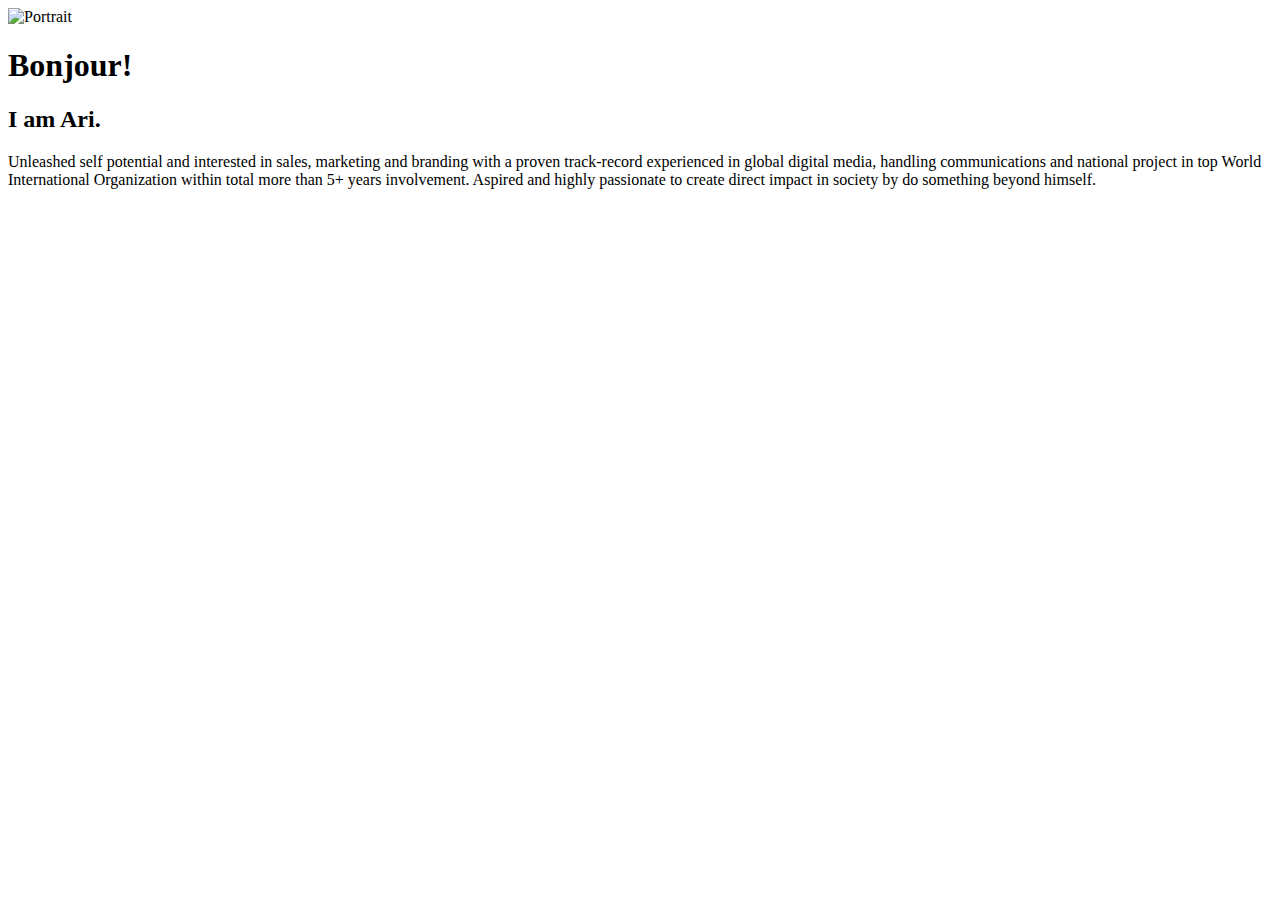
==== index.html @ 0c18b5b7 "Update index.html" ====
<!DOCTYPE html>
<html lang="en" class="gr__asharirahman_id"><head>
<meta name="generator" content="Hugo 0.54.0">
<meta charset="UTF-8">
<meta name="viewport" content="width=device-width, initial-scale=1.0">
<meta name="description" content="">
<link rel=icon type=image/png sizes=192x192 href=/images/web-icon.png>
<link rel=apple-touch-icon href=/images/web-icon.svg>

    <title>
            Muhammad Ashari Rahman
    </title>

    
    <link rel="stylesheet" href="css/style.css">

    <link rel="stylesheet" href="css/css.css">
    <link rel="stylesheet" href="css/all.css" crossorigin="anonymous">

    
    <link href="https://themes.gohugo.io//theme/hallo-hugo/index.xml" rel="alternate" type="application/rss+xml" title="Hallo">
</head>
<body data-gr-c-s-loaded="true">

<main>
    <div class="column left">
        <img src="https://media.licdn.com/dms/image/C5103AQEc2UUUF80AXQ/profile-displayphoto-shrink_100_100/0?e=1557360000&v=beta&t=wQU2ALo6VdVgRvZbjqjD5i1ZZkwYIw4OfCBDKmTW3B8" width="300" height="300" class="portrait" alt="Portrait">
    </div>
    <div class="column right">
        <h1>Bonjour!</h1>
        <h2>I am Ari.</h2>
        <p>Unleashed self potential and interested in sales, marketing and branding with a proven track-record experienced in global digital media, handling communications and national project in top World International Organization within total more than 5+ years involvement. Aspired and highly passionate to create direct impact in society by do something beyond himself.
</p>
        
        <div class="links">
		<a href="mailto:ashari.rahman@live.com" title="E-mail" ;="" target="_blank">
			<span class="fas fa-envelope"></span></a>
		<a href="https://www.linkedin.com/in/asharirhmn/" title="Linkedin" ;="" target="_blank">
			<span class="fab fa-linkedin"></span></a>
<a href="https://wa.me/6285247006957" title="Whatsapp" ;="" target="_blank">
			<span class="fab fa-whatsapp"></span></a></div>
</div>
</main>



</body></html>
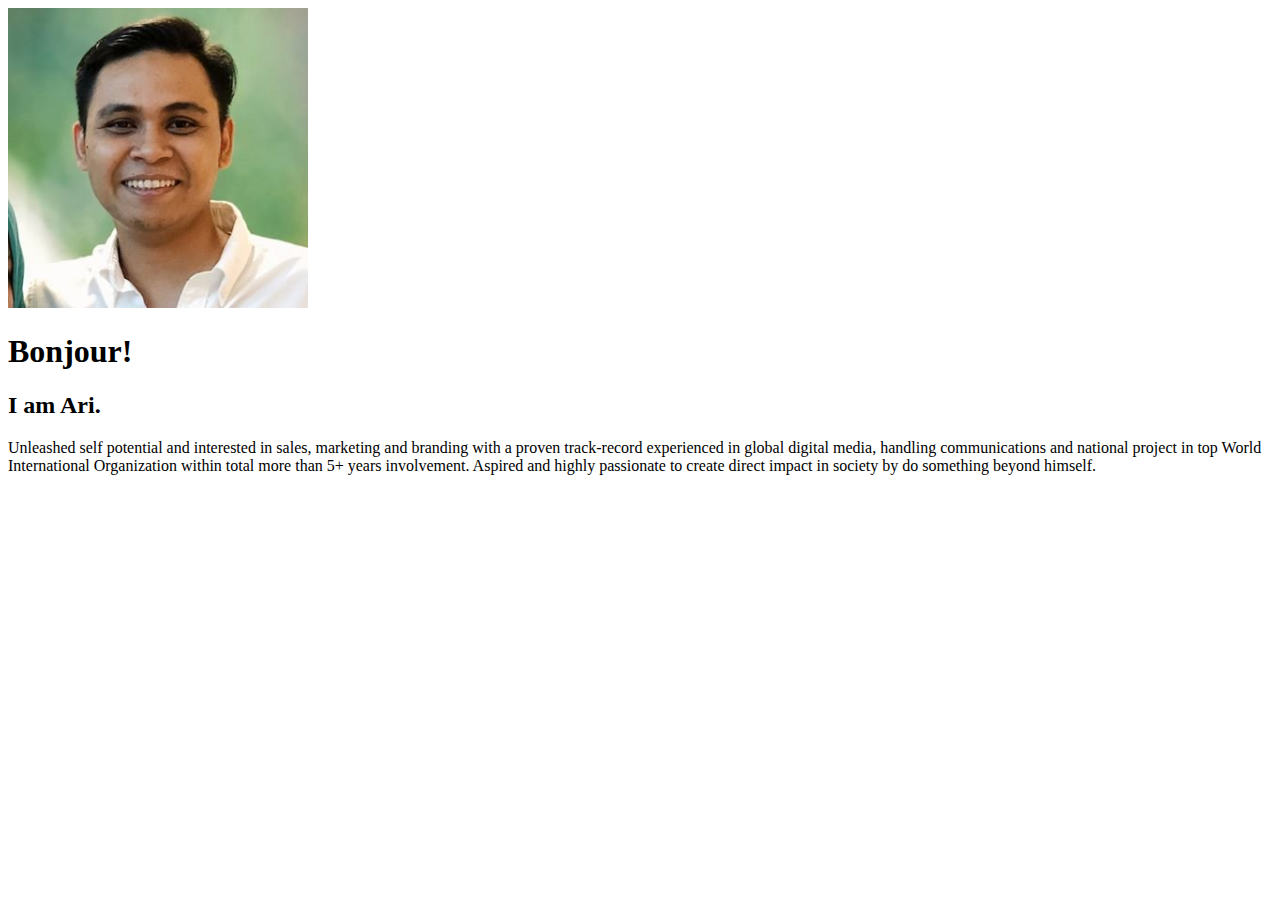
==== commit f3d2d57c: "Update index.html" ====
--- a/index.html
+++ b/index.html
@@ -24,7 +24,7 @@
 
 <main>
     <div class="column left">
-        <img src="https://media.licdn.com/dms/image/C5103AQEc2UUUF80AXQ/profile-displayphoto-shrink_100_100/0?e=1557360000&v=beta&t=wQU2ALo6VdVgRvZbjqjD5i1ZZkwYIw4OfCBDKmTW3B8" width="300" height="300" class="portrait" alt="Portrait">
+        <img src="images/potrait.jpg" width="300" height="300" class="portrait" alt="Portrait">
     </div>
     <div class="column right">
         <h1>Bonjour!</h1>
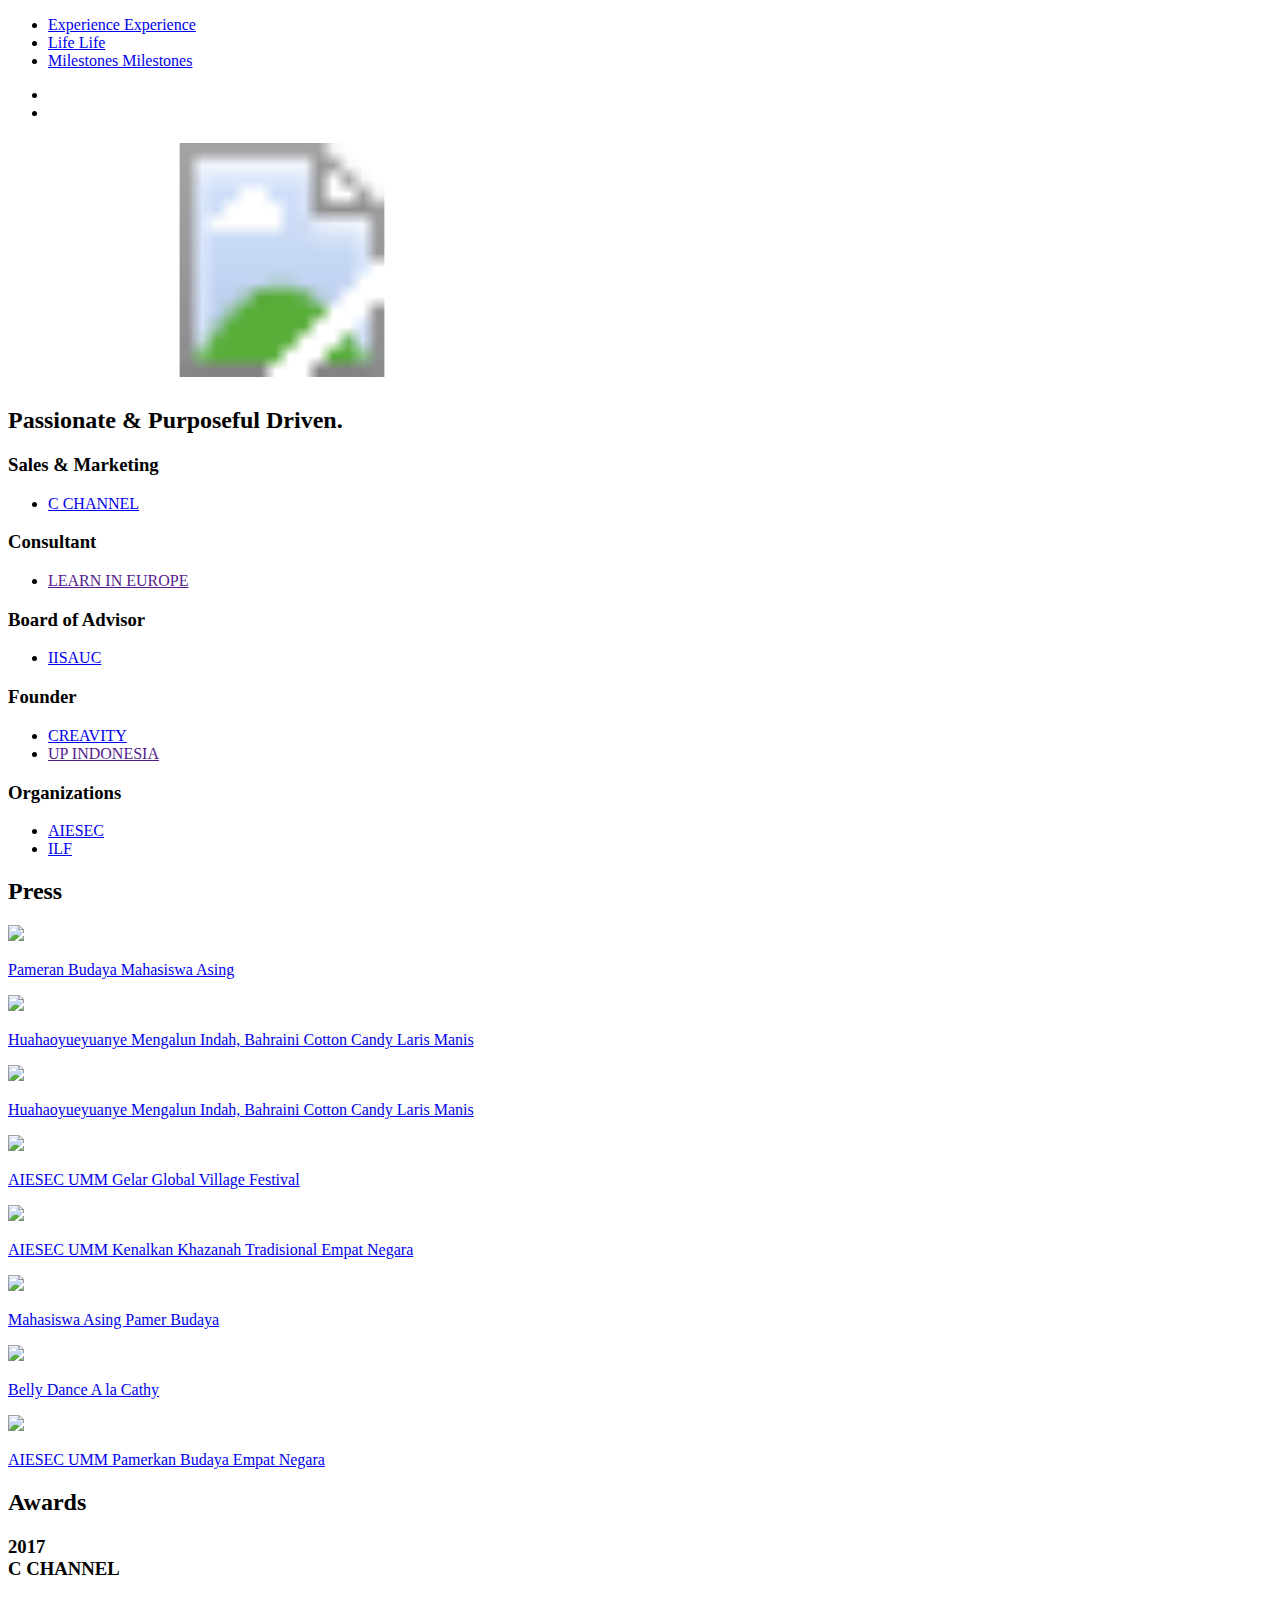
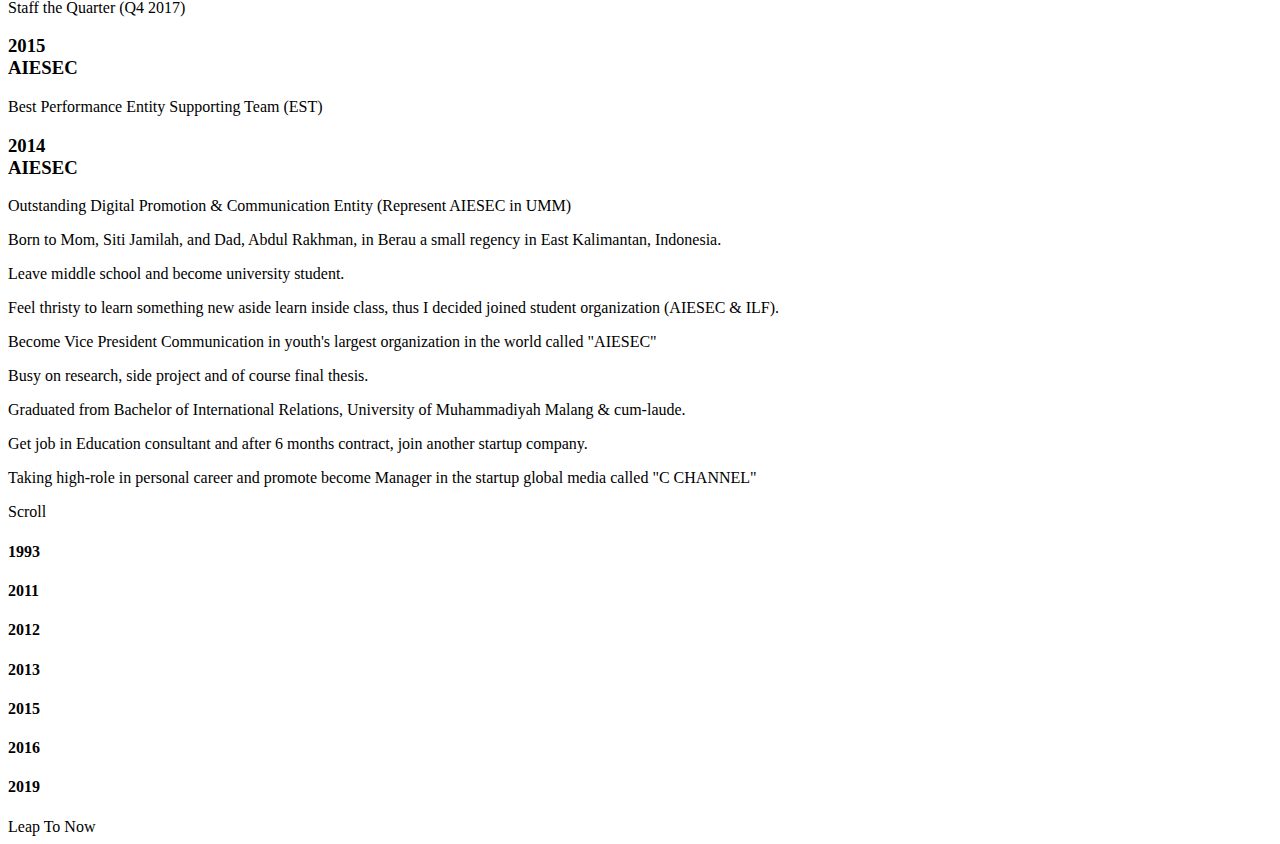
==== commit a1725d69: "benerin url nya creavity barusan" ====
--- a/index.html
+++ b/index.html
@@ -1,47 +1,402 @@
 <!DOCTYPE html>
-<html lang="en" class="gr__asharirahman_id"><head>
-<meta name="generator" content="Hugo 0.54.0">
-<meta charset="UTF-8">
-<meta name="viewport" content="width=device-width, initial-scale=1.0">
-<meta name="description" content="">
-<link rel=icon type=image/png sizes=192x192 href=/images/web-icon.png>
-<link rel=apple-touch-icon href=/images/web-icon.svg>
-
-    <title>
-            Muhammad Ashari Rahman
-    </title>
-
-    
-    <link rel="stylesheet" href="css/style.css">
-
-    <link rel="stylesheet" href="css/css.css">
-    <link rel="stylesheet" href="css/all.css" crossorigin="anonymous">
-
-    
-    <link href="https://themes.gohugo.io//theme/hallo-hugo/index.xml" rel="alternate" type="application/rss+xml" title="Hallo">
+<html xmlns="http://www.w3.org/1999/xhtml" lang="en-US">
+<head>
+  <script type="text/javascript">
+    (function(){
+      if ((navigator.userAgent.indexOf("MSIE") !== -1 ) || (navigator.userAgent.indexOf("Edge") !== -1 ) || (!!document.documentMode == true )) {
+        var ua = window.navigator.userAgent;
+        var msie = ua.indexOf("MSIE ");
+        var ieversion = parseInt(ua.substring(msie + 5, ua.indexOf(".", msie)));
+        if (ieversion <= 9 && location.pathname !== "/browser-support") {
+          window.location = '/browser-support';
+        }
+      }
+
+      // to test
+      // if (location.pathname !== "/browser-support") {
+      //   window.location = '/browser-support';
+      // }
+    }());
+  </script>
+
+	<meta charset="utf-8">
+  <meta http-equiv="Content-Type" content="text/html; charset=utf-8">
+
+  <meta name="description" content="Passionate & Purposeful Driven.">
+  <meta name="keywords" content="muhammad ashari rahman, marketing, branding, sales, business development, personal branding, human development">
+  <meta name="viewport" content="width=device-width, minimum-scale=1.0, maximum-scale=1.0, user-scalable=no">
+
+  <meta property="og:title" content="Muhammad Ashari Rahman">
+  <meta property="og:type" content="website">
+  <meta property="og:description" content="Passionate & Purposeful Driven.">
+  <meta property="og:url" content="http://asharirahman.id/">
+  <meta property="og:image" content="images/bg-img-1.png">
+  <meta property="og:site_name" content="Muhammad Ashari Rahman">
+  <meta property="fb:admins" content="">
+
+  <meta name="twitter:card" content="summary_large_image">
+  <meta name="twitter:title" content="">
+  <meta name="twitter:site" content="">
+  <meta name="twitter:domain" content="">
+  <meta name="twitter:image:src" content="">
+  <meta name="twitter:creator" content="">
+
+  <link type="text/css" rel="stylesheet" href="css/app.min.css">
+  <link rel="icon" href="favicon.ico" type="image/ico">
+
+  <script src="js/jquery.min.js"></script>
+  <script>window.jQuery || document.write('<script type="text/javascript" src="/js/vendor/jquery-1.11.2.min.js" ><\/script>')</script>
+
+  <script src="js/vendor.min.js"></script>
+
+	<title>Muhammad Ashari Rahman</title>
+	<link rel="home" href="http://asharirahman.id/">
+
+  <!-- Google analytics -->
+  <script>
+    // (function(i,s,o,g,r,a,m){i['GoogleAnalyticsObject']=r;i[r]=i[r]||function(){
+    // (i[r].q=i[r].q||[]).push(arguments)},i[r].l=1*new Date();a=s.createElement(o),
+    // m=s.getElementsByTagName(o)[0];a.async=1;a.src=g;m.parentNode.insertBefore(a,m)
+    // })(window,document,'script','https://www.google-analytics.com/analytics.js','ga');
+
+    // ga('create', 'UA-38021727-2', 'auto');
+    // ga('send', 'pageview');
+  </script>
 </head>
-<body data-gr-c-s-loaded="true">
-
-<main>
-    <div class="column left">
-        <img src="images/potrait.jpg" width="300" height="300" class="portrait" alt="Portrait">
+
+<body style="background-image:url('images/bg-img-1.png');">
+  <div class="bg-overlay"></div>
+
+      <header id="header">
+  <nav class="main-nav">
+    <ul>
+          <li>
+        <a href="roles" class="avboldup ">
+          <span class="text long">Experience</span>
+          <span class="text short">Experience</span>
+          <span class="icon-close"></span>
+        </a>
+      </li>
+          <li>
+        <a href="bio" class="avboldup ">
+          <span class="text long">Life</span>
+          <span class="text short">Life</span>
+          <span class="icon-close"></span>
+        </a>
+      </li>
+          <li>
+        <a href="press" class="avboldup ">
+          <span class="text long">Milestones</span>
+          <span class="text short">Milestones</span>
+          <span class="icon-close"></span>
+        </a>
+      </li>
+        </ul>
+  </nav>
+  <div class="social-nav">
+    <ul>
+          <li><a href="https://www.linkedin.com/in/asharirhmn/" target="_blank"><span class="icon-linkedin"></span></a></li>
+          <li><a href="https://facebook.com/muhammadasharir" target="_blank"><span class="icon-facebook"></span></a></li>
+        </ul>
+  </div>
+</header>  
+	<div class="main" id="main">
+		  <section class="home-wrap open">
+    <div class="inner-wrapper">
+      <div class="content-wrap">
+        <h1><?xml version="1.0" encoding="UTF-8" standalone="no"?>
+<svg width="606px" height="234px" viewbox="0 0 606 234" version="1.1" xmlns="http://www.w3.org/2000/svg" xmlns:xlink="http://www.w3.org/1999/xlink">
+
+    <g id="Desktop" stroke="none" stroke-width="1" fill="none" fill-rule="evenodd">
+        <g id="D1:-Home-Copy" transform="translate(-337.000000, -208.000000)">
+            <image x="308" y="208" width="606" height="234" xlink:href='https://i.ibb.co/9V1RhNP/arii.png'/>
+        </g>
+    </g>
+</svg></h1>
+        <h2>Passionate & Purposeful Driven.</h2>
+      </div>
     </div>
-    <div class="column right">
-        <h1>Bonjour!</h1>
-        <h2>I am Ari.</h2>
-        <p>Unleashed self potential and interested in sales, marketing and branding with a proven track-record experienced in global digital media, handling communications and national project in top World International Organization within total more than 5+ years involvement. Aspired and highly passionate to create direct impact in society by do something beyond himself.
-</p>
-        
-        <div class="links">
-		<a href="mailto:ashari.rahman@live.com" title="E-mail" ;="" target="_blank">
-			<span class="fas fa-envelope"></span></a>
-		<a href="https://www.linkedin.com/in/asharirhmn/" title="Linkedin" ;="" target="_blank">
-			<span class="fab fa-linkedin"></span></a>
-<a href="https://wa.me/6285247006957" title="Whatsapp" ;="" target="_blank">
-			<span class="fab fa-whatsapp"></span></a></div>
-</div>
-</main>
-
-
-
-</body></html>
+  </section>
+
+  <!--  extends "_layout" %} -->
+<!--  set title = "Roles" %}  -->
+
+                                                   
+<section class="roles-wrap">
+  <div class="inner-wrapper">
+          <h3>Sales & Marketing</h3>
+      <ul>
+                              <li><a href="http://www.cchan.co.id" target="_blank">C CHANNEL<span class="icon-ext-link"></span></a></li>
+	  </ul>
+
+          <h3>Consultant</h3>
+      <ul>
+                              <li><a href="" target="_blank">LEARN IN EUROPE<span class="icon-ext-link"></span></a></li>
+	  </ul>
+
+
+
+	  <h3>Board of Advisor</h3>
+      <ul>
+                              <li><a href="https://www.iisauc.org/" target="_blank">IISAUC<span class="icon-ext-link"></span></a></li>
+
+	  </ul>
+
+	  <h3>Founder</h3>
+      <ul>
+                              <li><a href="https://creavity.netlify.com/" target="_blank">CREAVITY<span class="icon-ext-link"></span></a></li>
+                              <li><a href="" target="_blank">UP INDONESIA</span></a></li>
+
+	  </ul>
+
+	  <h3>Organizations</h3>
+      <ul>
+                              <li><a href="https://www.aiesec.or.id/" target="_blank">AIESEC<span class="icon-ext-link"></span></a></li>
+                              <li><a href="http://ilf.umm.ac.id/" target="_blank">ILF</span></a></li>
+
+	  </ul>
+
+      </div>
+
+<!-- START PRESS -->
+</section>
+<section class="press-wrap">
+  <div class="inner-wrapper">
+    <h2>Press</h2>
+    <div class="press-desc">
+              <div class="pdesc">
+          <a href="http://www.youtube.com/watch?v=Dnort3sp1oU" target="_blank">
+            <div class="pimage">
+              <div class="align-wrap">
+                <div class="align"><img src="images/net.png"></div>
+              </div>
+            </div>
+            <div class="ptext">
+              <p>Pameran Budaya Mahasiswa Asing </p>
+            </div>
+          </a>
+        </div>
+              <div class="pdesc">
+          <a href="https://issuu.com/mp-post/docs/mp2801/12" target="_blank">
+            <div class="pimage">
+              <div class="align-wrap">
+                <div class="align"><img src="images/mp.png"></div>
+              </div>
+            </div>
+            <div class="ptext">
+              <p>Huahaoyueyuanye Mengalun Indah, Bahraini Cotton Candy Laris Manis</p>
+            </div>
+          </a>
+        </div>
+              <div class="pdesc">
+          <a href="http://www.umm.ac.id/id/arsip-koran/malang-post/huahaoyueyuanye-mengalun-indah-bahraini-cotton-candy-laris-manis.html" target="_blank">
+            <div class="pimage">
+              <div class="align-wrap">
+                <div class="align"><img src="images/umm.png"></div>
+              </div>
+            </div>
+            <div class="ptext">
+              <p>Huahaoyueyuanye Mengalun Indah, Bahraini Cotton Candy Laris Manis</p>
+            </div>
+          </a>
+        </div>
+        <div class="pdesc">
+          <a href="http://www.umm.ac.id/id/berita/aiesec-umm-gelar-global-village-festival.html" target="_blank">
+            <div class="pimage">
+              <div class="align-wrap">
+                <div class="align"><img src="images/umm.png"></div>
+              </div>
+            </div>
+            <div class="ptext">
+              <p>AIESEC UMM Gelar Global Village Festival</p>
+            </div>
+          </a>
+        </div>
+        <div class="pdesc">
+          <a href="http://www.umm.ac.id/id/berita/aiesec-umm-kenalkan-khazanah-tradisional-empat-negara.html" target="_blank">
+            <div class="pimage">
+              <div class="align-wrap">
+                <div class="align"><img src="images/umm.png"></div>
+              </div>
+            </div>
+            <div class="ptext">
+              <p>AIESEC UMM Kenalkan Khazanah Tradisional Empat Negara</p>
+            </div>
+          </a>
+        </div>
+        <div class="pdesc">
+          <a href="https://drive.google.com/file/d/0Bw6GjTmi2CClTlE0S3lCRzBkekE/edit?usp=sharing" target="_blank">
+            <div class="pimage">
+              <div class="align-wrap">
+                <div class="align"><img src="images/rm.png"></div>
+              </div>
+            </div>
+            <div class="ptext">
+              <p>Mahasiswa Asing Pamer Budaya</p>
+            </div>
+          </a>
+        </div>
+              <div class="pdesc">
+          <a href="http://surabaya.tribunnews.com/2014/01/27/belly-dance-a-la-cathy" target="_blank">
+            <div class="pimage">
+              <div class="align-wrap">
+                <div class="align"><img src="images/surya.png"></div>
+              </div>
+            </div>
+            <div class="ptext">
+              <p>Belly Dance A la Cathy</p>
+            </div>
+          </a>
+        </div>
+              <div class="pdesc">
+          <a href="https://jatim.antaranews.com/berita/137842/aiesec-umm-pamerkan-budaya-empat-negara" target="_blank">
+            <div class="pimage">
+              <div class="align-wrap">
+                <div class="align"><img src="images/antara.png"></div>
+              </div>
+            </div>
+            <div class="ptext">
+              <p>AIESEC UMM Pamerkan Budaya Empat Negara</p>
+            </div>
+          </a>
+        </div>
+<!-- START BIO / LIFE -->
+
+<!-- AWARDS / PENGHARGAAN -->
+    <h2>Awards</h2>
+    <div class="awards-desc">
+              <div class="adesc">
+          <!-- <div class="aimage"> <img src="" /> </div> -->
+          <div class="atext">
+            <h3><div class="align-wrap">
+              <div class="align">2017<br>C CHANNEL</div>
+            </div></h3>
+            <p>Staff the Quarter (Q4 2017)</p>
+          </div>
+        </div>
+              <div class="adesc">
+          <!-- <div class="aimage"> <img src="" /> </div> -->
+          <div class="atext">
+            <h3><div class="align-wrap">
+              <div class="align">2015<br>AIESEC</div>
+            </div></h3>
+            <p>Best Performance Entity Supporting Team (EST)</p>
+          </div>
+        </div>
+              <div class="adesc">
+          <!-- <div class="aimage"> <img src="" /> </div> -->
+          <div class="atext">
+            <h3><div class="align-wrap">
+              <div class="align">2014<br>AIESEC </div>
+            </div></h3>
+            <p>Outstanding Digital Promotion & Communication Entity (Represent AIESEC in UMM)</p>
+          </div>
+        </div>
+  </div>
+<!-- END AWARDS / PENGHARGAAN -->
+
+<!-- START BIO / LIFE -->
+</section>  <section class="bio-wrap" id="bio-wrap">
+  <div class="inner-wrapper">
+    <div class="timeline-desc">
+      <div class="slides">
+              <div class="slide desc-wrap">
+          <div class="inner-wrapper">
+            <div class="center-align">
+              <div class="desc"><p>Born to Mom, Siti Jamilah, and Dad, Abdul Rakhman, in Berau a small regency in East Kalimantan, Indonesia.</p></div>
+            </div>
+          </div>
+        </div>
+              <div class="slide desc-wrap">
+          <div class="inner-wrapper">
+            <div class="center-align">
+              <div class="desc"><p>Leave middle school and become university student. <br></p></div>
+            </div>
+          </div>
+        </div>
+              <div class="slide desc-wrap">
+          <div class="inner-wrapper">
+            <div class="center-align">
+              <div class="desc"><p>Feel thristy to learn something new aside learn inside class, thus I decided joined student organization (AIESEC & ILF).</p></div>
+            </div>
+          </div>
+        </div>
+              <div class="slide desc-wrap">
+          <div class="inner-wrapper">
+            <div class="center-align">
+              <div class="desc"><p>Become Vice President Communication in youth's largest organization in the world called "AIESEC"</p></div>
+            </div>
+          </div>
+        </div>
+              <div class="slide desc-wrap">
+          <div class="inner-wrapper">
+            <div class="center-align">
+              <div class="desc"><p>Busy on research, side project and of course final thesis.</p></div>
+            </div>
+          </div>
+        </div>
+              <div class="slide desc-wrap">
+          <div class="inner-wrapper">
+            <div class="center-align">
+              <div class="desc"><p>Graduated from Bachelor of International Relations, University of Muhammadiyah Malang & cum-laude.</p>
+          
+              <p>Get job in Education consultant and after 6 months contract, join another startup company.</p>
+          </div>
+            </div>
+          </div>
+        </div>
+              <div class="slide desc-wrap">
+          <div class="inner-wrapper">
+            <div class="center-align">
+              <div class="desc"><p>Taking high-role in personal career and promote become Manager in the startup global media called "C CHANNEL"</p>
+              </div>
+            </div>
+          </div>
+        </div>
+              </div>
+    </div>
+    <div class="timeline-helper scroll-helper helper"><span class="avboldup"><span class="icon-left-arrow"></span> <span class="text">Scroll</span> <span class="icon-right-arrow"></span></span></div>
+    <div class="timeline">
+      <div class="line-wrapper">
+        <div class="line"><span class="progress"></span></div>
+      </div>
+      <div class="slides">
+              <div class="slide year-wrap  active">
+          <span class="year-dot"></span>
+          <h4 class="year">1993</h4>
+        </div>
+              <div class="slide year-wrap  ">
+          <span class="year-dot"></span>
+          <h4 class="year">2011</h4>
+        </div>
+              <div class="slide year-wrap  ">
+          <span class="year-dot"></span>
+          <h4 class="year">2012</h4>
+        </div>
+              <div class="slide year-wrap  ">
+          <span class="year-dot"></span>
+          <h4 class="year">2013</h4>
+        </div>
+              <div class="slide year-wrap  ">
+          <span class="year-dot"></span>
+          <h4 class="year">2015</h4>
+        </div>
+              <div class="slide year-wrap  ">
+          <span class="year-dot"></span>
+          <h4 class="year">2016</h4>
+        </div>
+              <div class="slide year-wrap  ">
+          <span class="year-dot"></span>
+          <h4 class="year">2019</h4>
+        </div>
+            </div>
+    </div>
+    <div class="timeline-helper leap-helper helper"><span class="avboldup"> <span class="text">Leap To Now</span> <span class="icon-right-arrow"></span></span></div>
+  </div>
+</section>	</div>
+
+      <script src="js/app.min.js"></script>
+<!-- END BIO / LIFE -->
+  
+</body>
+</html>
